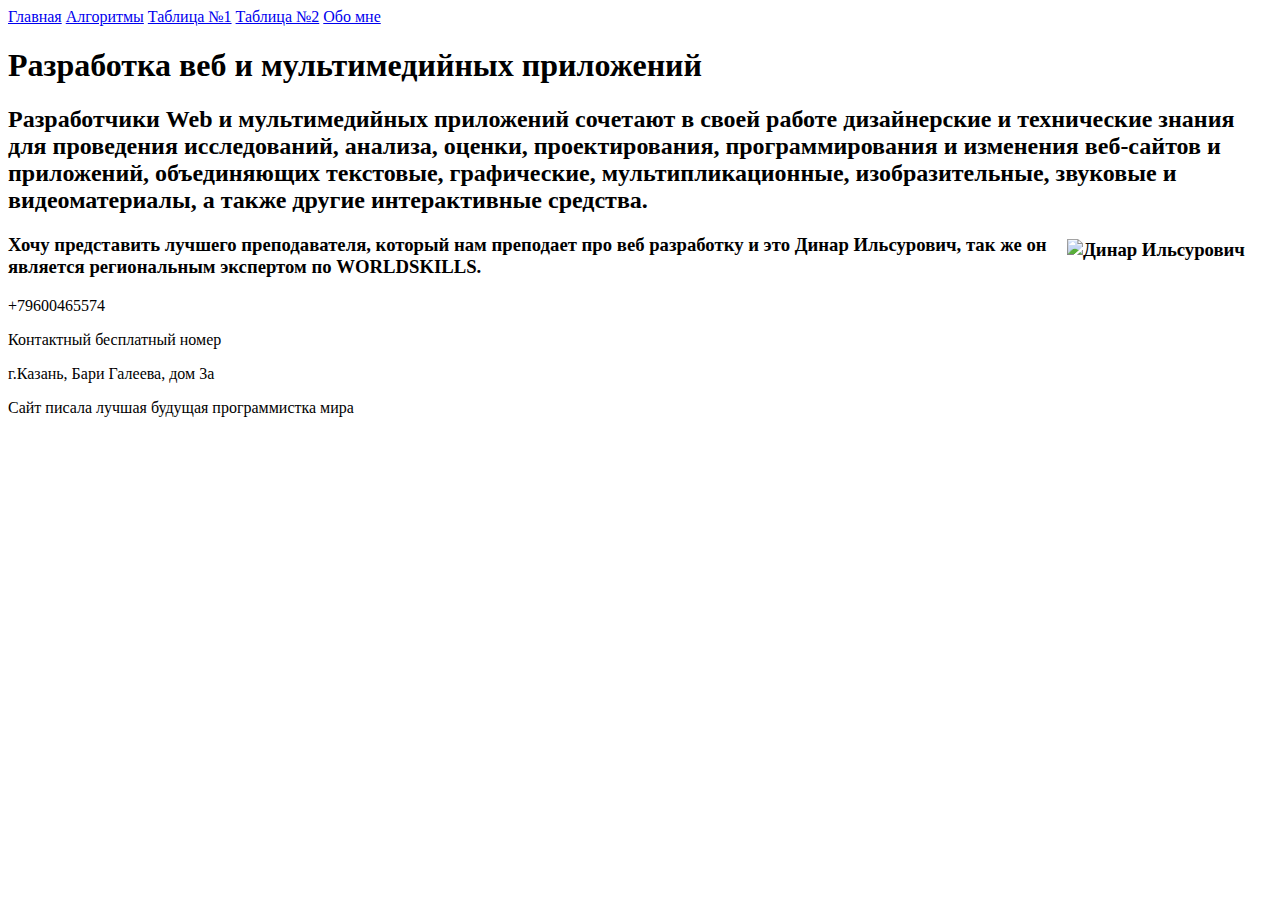
==== index.html @ 56830320 "Add files via upload" ====
<!DOCTYPE html>
<html lang="ru">
<head>
    <meta charset="UTF-8" />
    <link rel="stylesheet" href="css/style.css" />
    <title>Главная страница</title>
</head>
<body>
    <header>
        <nav>
            <a href="index.html">Главная</a>
            <a href="index1.html">Алгоритмы</a>
            <a href="index2.html">Таблица №1</a>
            <a href="index3.html">Таблица №2</a>
            <a href="index4.html">Обо мне</a>
        </nav>
    </header>
    <h1>Разработка веб и мультимедийных приложений</h1>
    <h2>Разработчики Web и мультимедийных приложений сочетают в своей работе дизайнерские и технические знания для проведения исследований, анализа, оценки, проектирования,
         программирования и изменения веб-сайтов и приложений, объединяющих текстовые, графические, мультипликационные, изобразительные, звуковые и видеоматериалы,
          а также другие интерактивные средства.</h2>
          <h3><img src="https://mck-ktits.ru/wp-content/uploads/2021/04/dinar6-256x256.jpeg" alt="Динар Ильсурович" height="200px" width="200px" align="right" vspace="5" hspace="5">Хочу представить лучшего преподавателя, который нам преподает про веб разработку и это Динар Ильсурович, так же он является региональным экспертом по WORLDSKILLS.</h3>
           </style>
    
    <footer>
        <p>+79600465574</p>
        <p>Контактный бесплатный номер</p>
        <p>г.Казань, Бари Галеева, дом 3а</p>
        <p>Сайт писала лучшая будущая программистка мира</p>
    </footer>
</body>
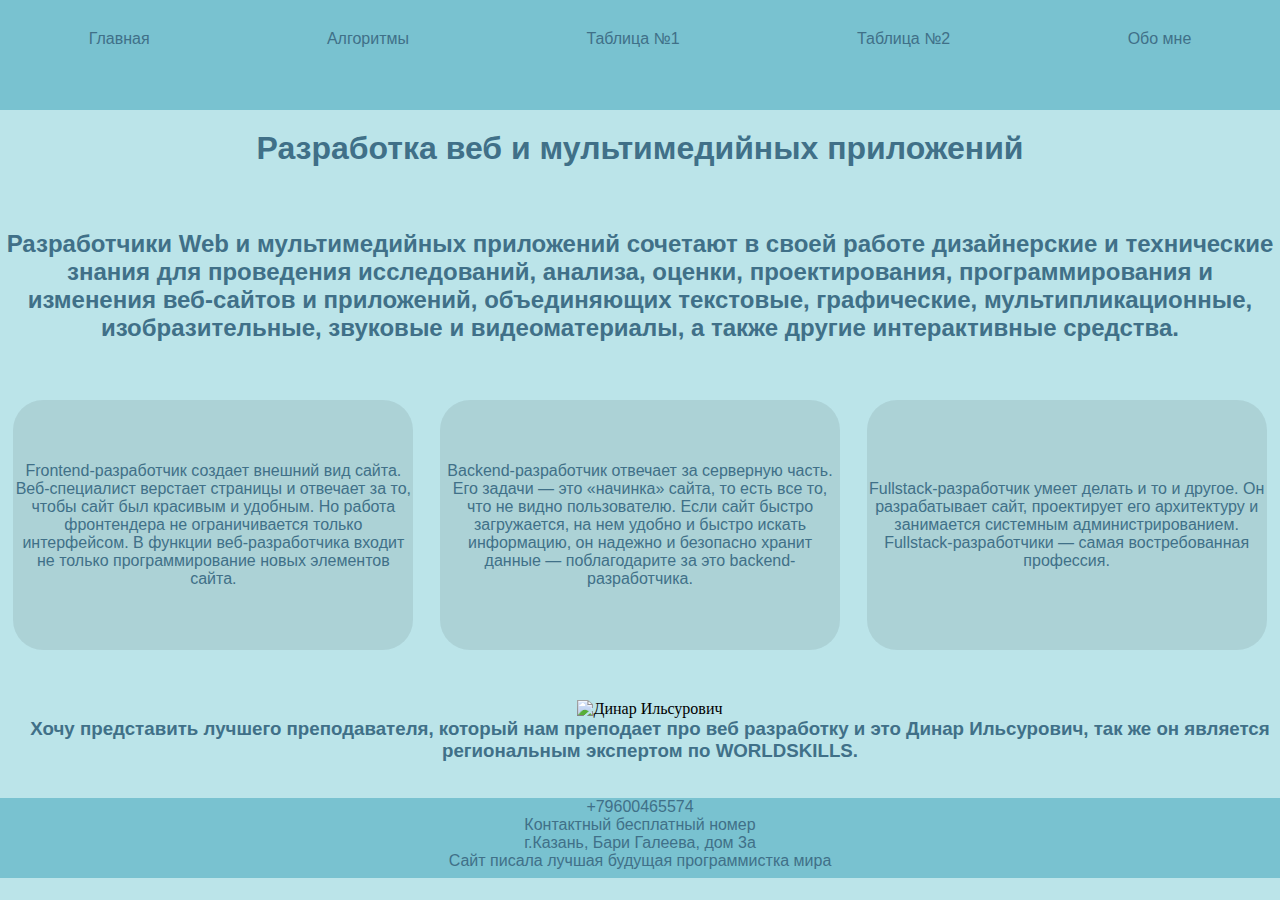
==== commit 87dae293: "Add files via upload" ====
--- a/index.html
+++ b/index.html
@@ -19,7 +19,32 @@
     <h2>Разработчики Web и мультимедийных приложений сочетают в своей работе дизайнерские и технические знания для проведения исследований, анализа, оценки, проектирования,
          программирования и изменения веб-сайтов и приложений, объединяющих текстовые, графические, мультипликационные, изобразительные, звуковые и видеоматериалы,
           а также другие интерактивные средства.</h2>
-          <h3><img src="https://mck-ktits.ru/wp-content/uploads/2021/04/dinar6-256x256.jpeg" alt="Динар Ильсурович" height="200px" width="200px" align="right" vspace="5" hspace="5">Хочу представить лучшего преподавателя, который нам преподает про веб разработку и это Динар Ильсурович, так же он является региональным экспертом по WORLDSKILLS.</h3>
+
+          <div class="section">
+            <div class="section1">
+                <p>
+                    Frontend-разработчик создает внешний вид сайта. Веб-специалист верстает страницы и отвечает за то, чтобы сайт был красивым и удобным. 
+                    Но работа фронтендера не ограничивается только интерфейсом. В функции веб-разработчика входит не только программирование новых элементов сайта. </p>
+            </div>
+
+            <div class="section2">
+                <p>Backend-разработчик отвечает за серверную часть. Его задачи — это «начинка» сайта, то есть все то, что не видно пользователю. 
+                Если сайт быстро загружается, на нем удобно и быстро искать информацию, он надежно и безопасно хранит данные
+                 — поблагодарите за это backend-разработчика.</p> 
+            </div>
+
+            <div class="section3">
+                <p>Fullstack-разработчик умеет делать и то и другое. 
+                Он разрабатывает сайт, проектирует его архитектуру и занимается системным администрированием. 
+                Fullstack-разработчики — самая востребованная профессия.</p> 
+            </div>
+
+          </div>
+
+          <div class="teacher">
+             <img src="https://mck-ktits.ru/wp-content/uploads/2021/04/dinar6-256x256.jpeg" alt="Динар Ильсурович" height="200px" width="200px"><h3>Хочу представить лучшего преподавателя, который нам преподает про веб разработку и это Динар Ильсурович, 
+                    так же он является региональным экспертом по WORLDSKILLS.</h3>    
+            </div>
            </style>
     
     <footer>
--- a/css/style.css
+++ b/css/style.css
@@ -0,0 +1,110 @@
+*{
+    margin: 0;
+    padding:0;
+    box-sizing: inherit;
+}
+header{
+    padding-top:30px;
+    text-align: center;
+    width: 100%;
+    height: 80px;
+    background-color:#79c2d0 ;
+    font-family: 'Franklin Gothic Medium', 'Arial Narrow', Arial, sans-serif;
+}
+
+nav a{
+    color: #407088;
+    text-decoration: none;
+}
+h1{
+    text-align:center ;
+    padding-top: 20px;
+    width: 100%;
+    height: 100px;
+    color: #407088;
+    font-family: 'Franklin Gothic Medium', 'Arial Narrow', Arial, sans-serif;
+}
+
+h2{text-align:center ;
+    width: 100%;
+    height: 100px;
+    color: #407088;
+    font-family: 'Franklin Gothic Medium', 'Arial Narrow', Arial, sans-serif;
+}
+
+body{
+    background-color: #bbe4e9;
+}
+
+h2{
+    width: 100%;
+    height: 100px;
+    color: #407088;
+    padding-bottom: 50px;
+    font-family: 'Franklin Gothic Medium', 'Arial Narrow', Arial, sans-serif;
+    text-align: center;
+}
+
+h3{
+    width: 100%;
+    height: 30px;
+    color: #407088;
+    font-family: 'Franklin Gothic Medium', 'Arial Narrow', Arial, sans-serif
+}
+
+p{
+    color: #407088;
+    font-family: 'Franklin Gothic Medium', 'Arial Narrow', Arial, sans-serif;
+}
+
+nav{
+    display: grid;
+    grid-template-areas: 
+    " f b c d e "
+    ;
+}
+
+footer {
+    background-color: #79c2d0;
+    left: 0;
+    bottom: 0;
+    position: relative;
+    width: 100%;
+    height: 80px;
+    text-align: center;
+    color: #407088;
+    font-family: 'Franklin Gothic Medium', 'Arial Narrow', Arial, sans-serif;
+}
+.carta {
+    padding-bottom: 10px;
+    padding-left: 6.2em;
+}
+.info_1 {
+    text-align: center;
+    padding-top: 20px;
+    padding-bottom: 20px;
+}
+.teacher {
+    padding-left: 20px;
+    text-align: center;
+    position: relative;
+    padding-bottom: 50px;
+}
+.section1, .section2, .section3 {
+    width: 400px;
+    height: 250px;
+    display: flex;
+    text-align: center;
+    flex-direction: column;
+    justify-content: center;
+    border-radius: 30px;
+    background: #00000014;
+}
+.section {
+    padding-top: 20px;
+    padding-bottom: 50px;
+    width: 100%;
+    display: flex;
+    justify-content: space-around;
+    flex-wrap: wrap;
+}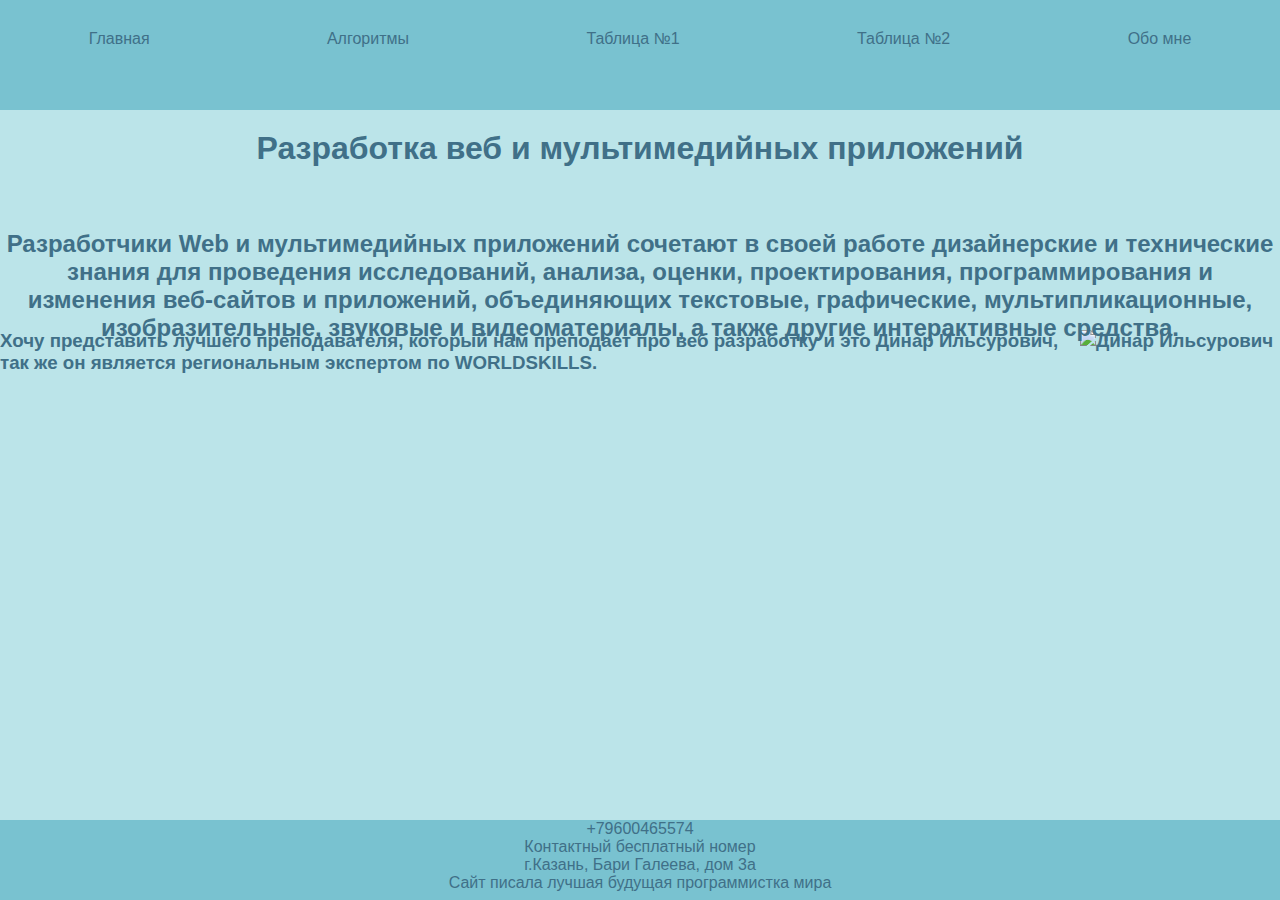
==== commit cdb7d2f0: "Add files via upload" ====
--- a/index.html
+++ b/index.html
@@ -19,32 +19,7 @@
     <h2>Разработчики Web и мультимедийных приложений сочетают в своей работе дизайнерские и технические знания для проведения исследований, анализа, оценки, проектирования,
          программирования и изменения веб-сайтов и приложений, объединяющих текстовые, графические, мультипликационные, изобразительные, звуковые и видеоматериалы,
           а также другие интерактивные средства.</h2>
-
-          <div class="section">
-            <div class="section1">
-                <p>
-                    Frontend-разработчик создает внешний вид сайта. Веб-специалист верстает страницы и отвечает за то, чтобы сайт был красивым и удобным. 
-                    Но работа фронтендера не ограничивается только интерфейсом. В функции веб-разработчика входит не только программирование новых элементов сайта. </p>
-            </div>
-
-            <div class="section2">
-                <p>Backend-разработчик отвечает за серверную часть. Его задачи — это «начинка» сайта, то есть все то, что не видно пользователю. 
-                Если сайт быстро загружается, на нем удобно и быстро искать информацию, он надежно и безопасно хранит данные
-                 — поблагодарите за это backend-разработчика.</p> 
-            </div>
-
-            <div class="section3">
-                <p>Fullstack-разработчик умеет делать и то и другое. 
-                Он разрабатывает сайт, проектирует его архитектуру и занимается системным администрированием. 
-                Fullstack-разработчики — самая востребованная профессия.</p> 
-            </div>
-
-          </div>
-
-          <div class="teacher">
-             <img src="https://mck-ktits.ru/wp-content/uploads/2021/04/dinar6-256x256.jpeg" alt="Динар Ильсурович" height="200px" width="200px"><h3>Хочу представить лучшего преподавателя, который нам преподает про веб разработку и это Динар Ильсурович, 
-                    так же он является региональным экспертом по WORLDSKILLS.</h3>    
-            </div>
+          <h3><img src="https://mck-ktits.ru/wp-content/uploads/2021/04/dinar6-256x256.jpeg" alt="Динар Ильсурович" height="200px" width="200px" align="right" vspace="5" hspace="5">Хочу представить лучшего преподавателя, который нам преподает про веб разработку и это Динар Ильсурович, так же он является региональным экспертом по WORLDSKILLS.</h3>
            </style>
     
     <footer>
--- a/css/style.css
+++ b/css/style.css
@@ -16,6 +16,7 @@
     color: #407088;
     text-decoration: none;
 }
+
 h1{
     text-align:center ;
     padding-top: 20px;
@@ -40,9 +41,8 @@
     width: 100%;
     height: 100px;
     color: #407088;
-    padding-bottom: 50px;
     font-family: 'Franklin Gothic Medium', 'Arial Narrow', Arial, sans-serif;
-    text-align: center;
+ 
 }
 
 h3{
@@ -68,7 +68,7 @@
     background-color: #79c2d0;
     left: 0;
     bottom: 0;
-    position: relative;
+    position: absolute;
     width: 100%;
     height: 80px;
     text-align: center;
@@ -84,27 +84,6 @@
     padding-top: 20px;
     padding-bottom: 20px;
 }
-.teacher {
-    padding-left: 20px;
-    text-align: center;
-    position: relative;
-    padding-bottom: 50px;
+.content {
+    padding-left: 40px;
 }
-.section1, .section2, .section3 {
-    width: 400px;
-    height: 250px;
-    display: flex;
-    text-align: center;
-    flex-direction: column;
-    justify-content: center;
-    border-radius: 30px;
-    background: #00000014;
-}
-.section {
-    padding-top: 20px;
-    padding-bottom: 50px;
-    width: 100%;
-    display: flex;
-    justify-content: space-around;
-    flex-wrap: wrap;
-}